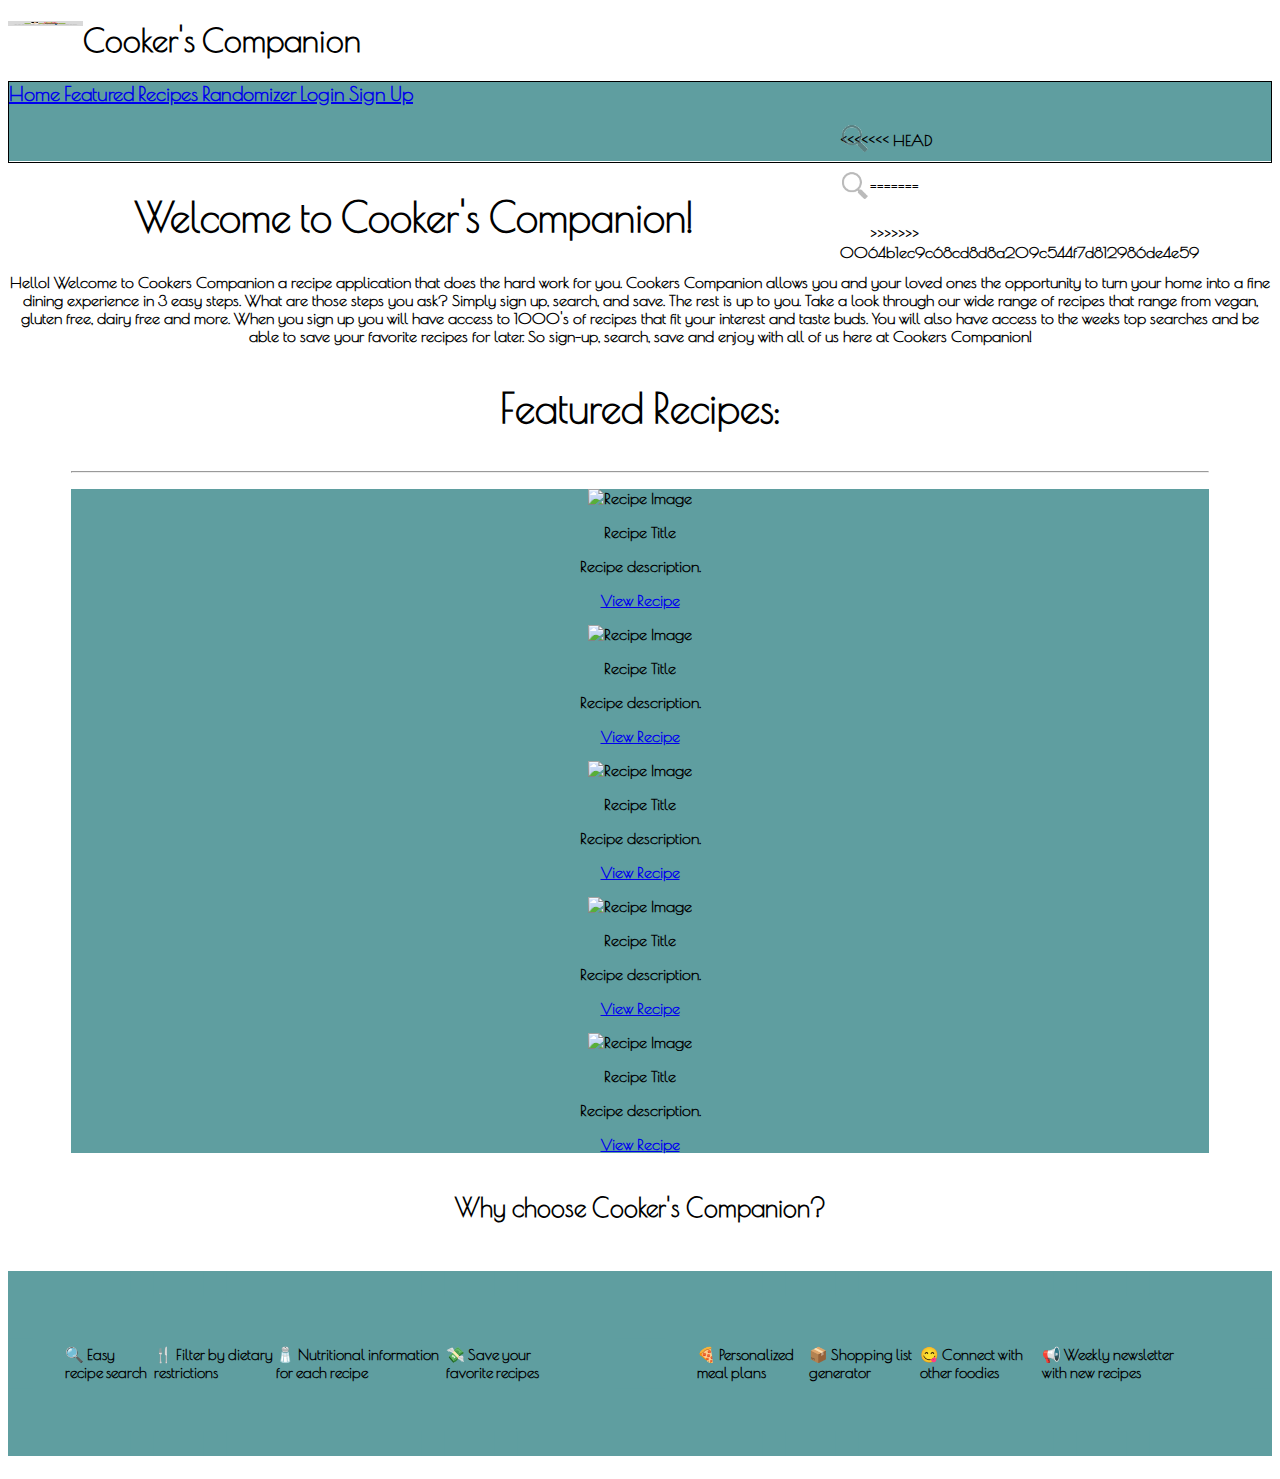
==== index.html @ 50e0dcb4 "Reverted file back" ====
<!DOCTYPE html>
<html lang="en">

<head>
  <meta charset="UTF-8">
  <meta http-equiv="X-UA-Compatible" content="IE=edge">
  <meta name="viewport" content="width=device-width, initial-scale=1.0">
  <link rel="preconnect" href="https://fonts.googleapis.com">
  <link rel="preconnect" href="https://fonts.gstatic.com" crossorigin>
  <link href="https://fonts.googleapis.com/css2?family=Poiret+One&display=swap" rel="stylesheet">
  <link rel="stylesheet" href="./assets/css/style.css" />
  <link rel="stylesheet" href="https://cdn.jsdelivr.net/npm/bulma@0.9.4/css/bulma.min.css">

  <link rel="stylesheet" href="https://cdnjs.cloudflare.com/ajax/libs/bulma/0.9.3/css/bulma.min.css">
  <title>Cooker's Companion</title>
</head>

<body>
  <main>
    <header class="has-text-centered">
      <img src="assets/logo/Good Kitchen LOGO DESIGN WITH CHEF HAT SYMBOL.png" alt="Cookers Companion Logo" style=float:left  width="75px" height="5px"  display="inline-block"> <h1 class="title is-1">Cooker's Companion</h1>
      <nav class="navbar is-transparent has-logo-above" role="navigation" aria-label="main navigation">
        <div class="navbar-menu">
          <div class="wrap" class="navbar-start">
<<<<<<< HEAD
            <form action="" autocomplete="off" class="search-input">
              <input id="search" name="search" type="text" placeholder="Search for recipes" href="login.html">
              <input id="search_submit" value="Search" type="submit" href="search-results.html">
            </form> 
=======
            <form action="search-results.html" method="GET">
              <input id="search" name="search" type="text" placeholder="Search for recipes">
              <input id="search_submit" value="Search" type="submit">
          </form>          
>>>>>>> 0064b1ec9c68cd8d8a209c544f7d812986de4e59
          </div>
          <div class="navbar-end">
            <a role="button" href="#" class="navbar-item"> Home </a>
            <a role="button" href="#" class="navbar-item"> Featured Recipes </a>
            <a role="button" href="recipe-details.html" class="navbar-item" id="randomizer"> Randomizer </a>
            <a role="button" href="login.html" class="navbar-item"> Login </a>
            <a role="button" href="signup.html" class="navbar-item"> Sign Up </a>
          </div>
    </header>
    <div class="container">
      <h2 class="title is-3 has-text-centered mb-6" style="color: black darkgrey; font-size: 40px;">Welcome to Cooker's
        Companion!</h2>
      <p>Hello! Welcome to Cookers Companion a recipe application that does the hard work for you. Cookers Companion
        allows you and your loved ones the opportunity to turn your home into a fine dining experience in 3 easy steps.
        What are those steps you ask? Simply sign up, search, and save. The rest is up to you. Take a look through our
        wide range of recipes that range from vegan, gluten free, dairy free and more. When you sign up you will have
        access to 1000's of recipes that fit your interest and taste buds. You will also have access to the weeks top
        searches and be able to save your favorite recipes for later. So sign-up, search, save and enjoy with all of us
        here at Cookers Companion!</p>
    </div>
    <div class="recipe-container">
      <h3 class="title is-3 has-text-centered mb-6" style="color: black darkgrey; font-size: 40px;">Featured Recipes:</h3>
      <hr class="mb-6">
      <div class="columns">
        <div class="column is-one-fifth">
          <div class="card">
            <div class="card-image">
              <figure class="image is-4by3">
                <img src="#" alt="Recipe Image">
              </figure>
            </div>
            <div class="card-content">
              <p class="title is-4">Recipe Title</p>
              <div class="content">
                <p>Recipe description.</p>
                <a href="recipe-details.html?recipeId=123" class="recipeLink">View Recipe</a>
              </div>
            </div>
          </div>
        </div>
        <div class="column is-one-fifth">
          <div class="card">
            <div class="card-image">
              <figure class="image is-4by3">
                <img src="#" alt="Recipe Image">
              </figure>
            </div>
            <div class="card-content">
              <p class="title is-4">Recipe Title</p>
              <div class="content">
                <p>Recipe description.</p>
                <a href="recipe-details.html?recipeId=123" class="recipeLink">View Recipe</a>
              </div>
            </div>
          </div>
        </div>
        <div class="column is-one-fifth">
          <div class="card">
            <div class="card-image">
              <figure class="image is-4by3">
                <img src="#" alt="Recipe Image">
              </figure>
            </div>
            <div class="card-content">
              <p class="title is-4">Recipe Title</p>
              <div class="content">
                <p>Recipe description.</p>
                <a href="recipe-details.html?recipeId=123" class="recipeLink">View Recipe</a>
              </div>
            </div>
          </div>
        </div>
        <div class="column is-one-fifth">
          <div class="card">
            <div class="card-image">
              <figure class="image is-4by3">
                <img src="#" alt="Recipe Image">
              </figure>
            </div>
            <div class="card-content">
              <p class="title is-4">Recipe Title</p>
              <div class="content">
                <p>Recipe description.</p>
                <a href="recipe-details.html?recipeId=123" class="recipeLink">View Recipe</a>
              </div>
            </div>
          </div>
        </div>
        <div class="column is-one-fifth">
          <div class="card">
            <div class="card-image">
              <figure class="image is-4by3">
                <img src="#" alt="Recipe Image">
              </figure>
            </div>
            <div class="card-content">
              <p class="title is-4">Recipe Title</p>
              <div class="content">
                <p>Recipe description.</p>
                <a href="recipe-details.html?recipeId=123" class="recipeLink">View Recipe</a>
              </div>
            </div>
          </div>
        </div>
      </div>
    </div>
    <section>
      <h4 style="font-size: 25px; font-weight: bold; margin-top: 40px;">Why choose Cooker's Companion?</h4>
      <div style="display:flex;">
        <div style="flex:1;">
          <ul>
            <li><span>&#x1F50D;</span> Easy recipe search</li>
            <li><span>&#x1F374;</span> Filter by dietary restrictions</li>
            <li><span>&#x1F9C2;</span> Nutritional information for each recipe</li>
            <li><span>&#x1F4B8;</span> Save your favorite recipes</li>
          </ul>
        </div>
        <div style="flex:1;">
          <ul>
            <li><span>&#x1F355;</span> Personalized meal plans</li>
            <li><span>&#x1F4E6;</span> Shopping list generator</li>
            <li><span>&#x1F60B;</span> Connect with other foodies</li>
            <li><span>&#x1F4E2;</span> Weekly newsletter with new recipes</li>
          </ul>
        </div>
      </section>      
    </main>
    <script src="./assets/js/script.js"></script>
    <script src="./assets/js/weather.js"></script>
    <script src="./assets/js/script.js"></script>
    <script src="./assets/js/search-results.js"></script>
</body>

</html>
---- assets/css/style.css ----
main {
  font-family: 'Poiret One', cursive;
  font-weight: bold;
}

.navbar-end{
  border: 1px solid black;
  font-size: 20px;
  height: 80px;
}

.navbar-menu {
  background-color: cadetblue;
  height: 80px;
}

.wrap {
  margin: 50px 20px;
  display: inline-block;
  position: relative;
  height: 60px;
  float: right;
  padding: 0;
  position: relative;
}

input[type="text"] {
  font-size: 20px;
  display: inline-block;
  font-family: "Lato";
  font-weight: 100;
  border: none;
  outline: none;
  color: black;
  padding: 3px;
  padding-right: 60px;
  width: 0px;
  position: relative;
  top: -25px;
  right: 0;
  background: none;
  z-index: 3;
  transition: width .4s cubic-bezier(0.000, 0.795, 0.000, 1.000);
  cursor: pointer;
}

input[type="text"]:focus:hover {
  border-bottom: 1px solid #BBB;
}

input[type="text"]:focus {
  width: 700px;
  z-index: 1;
  border-bottom: 1px solid #BBB;
  cursor: text;
}
input[type="submit"] {
  height: 30px;
  width: 30px;
  display: inline-block;
  color:red;
  float: left;
  background: url([data-uri]) center center no-repeat;
  background-size: 30px;
  text-indent: -10000px;
  border: none;
  position: relative;
  top: -25px;
  right: 0;
  z-index: 2;
  cursor: pointer;
  opacity: 0.4;
  cursor: pointer;
  transition: opacity .4s ease;
}

input[type="submit"]:hover {
  opacity: 0.8;
}

div .container {
  font-size: medium;
  margin-top: -100px;
  padding-top: 100px;
  text-align: center;
}

.container p {
text-align: center;
}

h2 {
  font-family: 'Poiret One', cursive;
  text-align: center;
}

h3 {
  font-family: 'Poiret One', cursive;
  text-align: center;
}

h4 {
  font-family: 'Poiret One', cursive;
  text-align: center;
}

.recipe-container,
.container {
text-align: center;
margin: auto;
}

.columns {
  background-color: cadetblue;
}

.recipe-container {
  margin-top: 20px;
  width: 90%;
}

ul {
  color: black;
  display:flex;
  border: 25px dashed cadetblue;
  padding: 50px;
  font-size: 15px;
  font-weight: bold ;
  background-color: cadetblue;
  padding-left: 2rem;
  list-style-type:none;
}
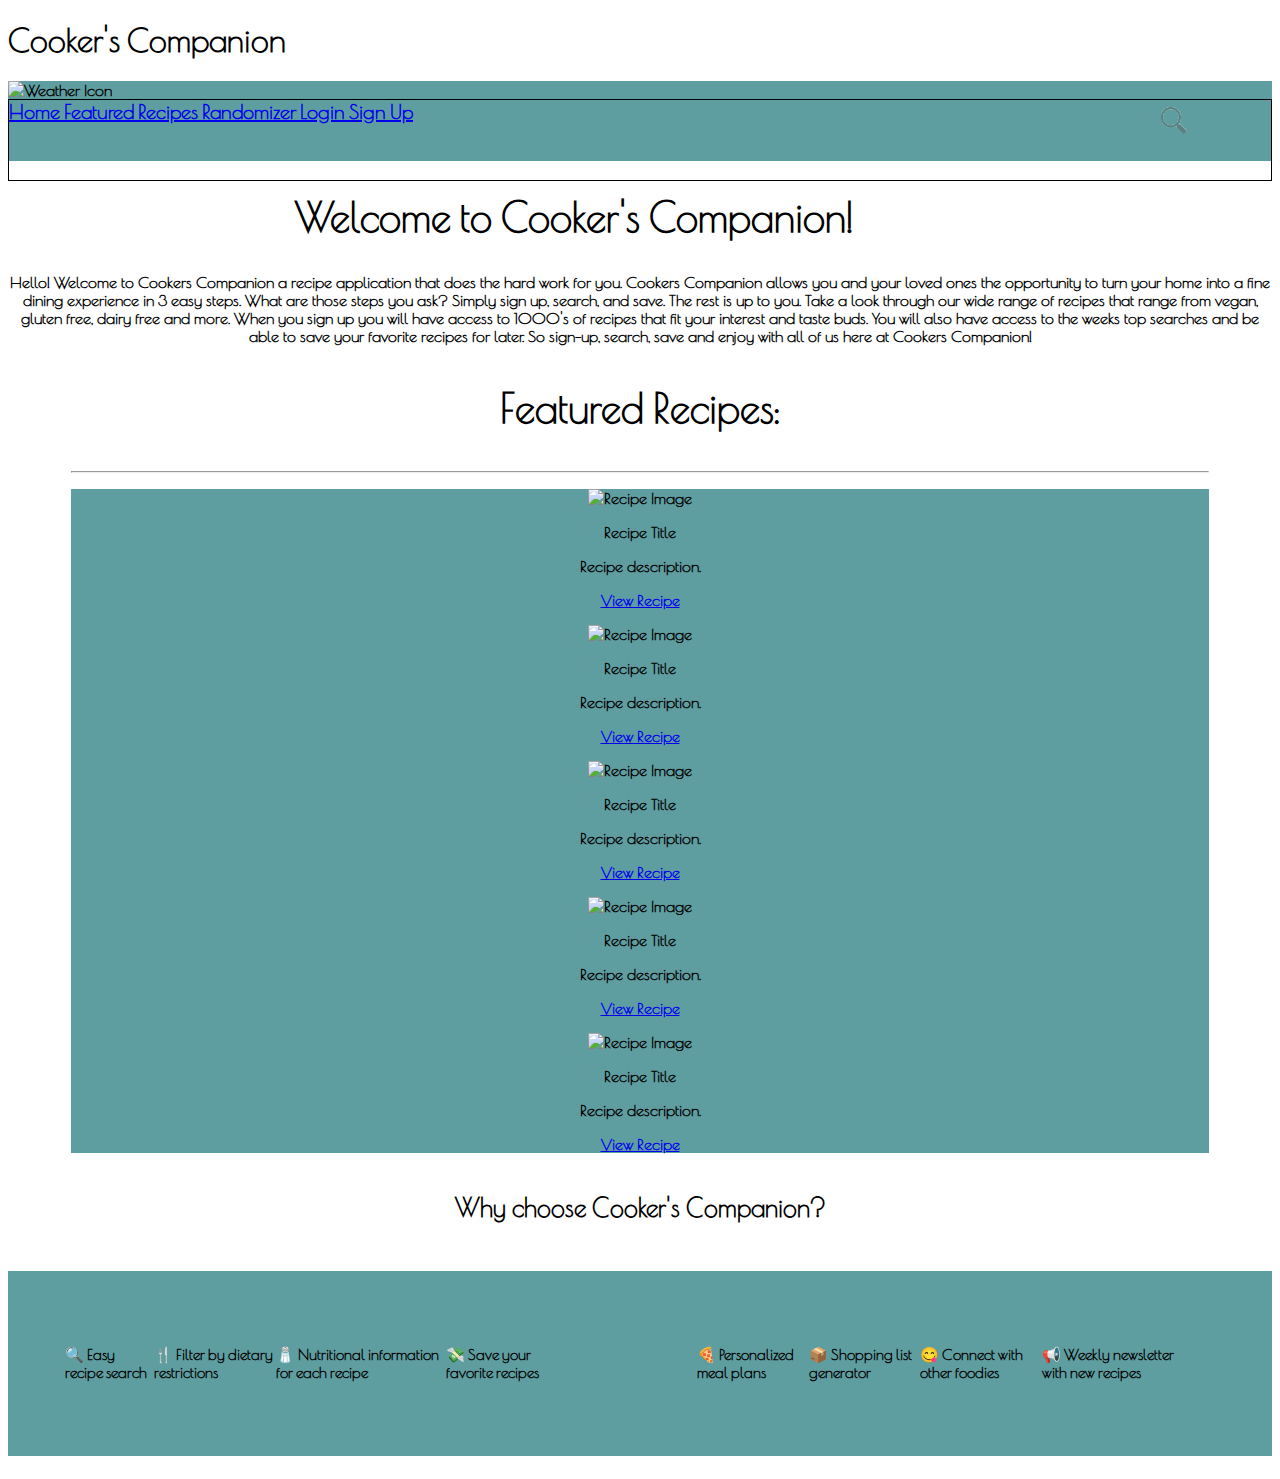
==== commit 289fd03e: "added more comments to index.html" ====
--- a/index.html
+++ b/index.html
@@ -5,35 +5,35 @@
   <meta charset="UTF-8">
   <meta http-equiv="X-UA-Compatible" content="IE=edge">
   <meta name="viewport" content="width=device-width, initial-scale=1.0">
+  <!-- Google Font stylesheet -->
   <link rel="preconnect" href="https://fonts.googleapis.com">
   <link rel="preconnect" href="https://fonts.gstatic.com" crossorigin>
   <link href="https://fonts.googleapis.com/css2?family=Poiret+One&display=swap" rel="stylesheet">
+  <!-- Style.css -->
   <link rel="stylesheet" href="./assets/css/style.css" />
+  <!-- Bulma Stylesheet -->
   <link rel="stylesheet" href="https://cdn.jsdelivr.net/npm/bulma@0.9.4/css/bulma.min.css">
-
   <link rel="stylesheet" href="https://cdnjs.cloudflare.com/ajax/libs/bulma/0.9.3/css/bulma.min.css">
   <title>Cooker's Companion</title>
 </head>
 
 <body>
   <main>
+    <!-- Header -->
     <header class="has-text-centered">
-      <img src="assets/logo/Good Kitchen LOGO DESIGN WITH CHEF HAT SYMBOL.png" alt="Cookers Companion Logo" style=float:left  width="75px" height="5px"  display="inline-block"> <h1 class="title is-1">Cooker's Companion</h1>
+      <h1 class="title is-1">Cooker's Companion</h1>     
       <nav class="navbar is-transparent has-logo-above" role="navigation" aria-label="main navigation">
         <div class="navbar-menu">
           <div class="wrap" class="navbar-start">
-<<<<<<< HEAD
-            <form action="" autocomplete="off" class="search-input">
-              <input id="search" name="search" type="text" placeholder="Search for recipes" href="login.html">
-              <input id="search_submit" value="Search" type="submit" href="search-results.html">
-            </form> 
-=======
             <form action="search-results.html" method="GET">
               <input id="search" name="search" type="text" placeholder="Search for recipes">
               <input id="search_submit" value="Search" type="submit">
           </form>          
->>>>>>> 0064b1ec9c68cd8d8a209c544f7d812986de4e59
           </div>
+          <div id="weather">
+            <img id="weatherIcon" src="" alt="Weather Icon">
+          </div>
+             <!-- Navbar -->
           <div class="navbar-end">
             <a role="button" href="#" class="navbar-item"> Home </a>
             <a role="button" href="#" class="navbar-item"> Featured Recipes </a>
@@ -42,6 +42,7 @@
             <a role="button" href="signup.html" class="navbar-item"> Sign Up </a>
           </div>
     </header>
+    <!-- Welcome to CC container -->
     <div class="container">
       <h2 class="title is-3 has-text-centered mb-6" style="color: black darkgrey; font-size: 40px;">Welcome to Cooker's
         Companion!</h2>
@@ -53,6 +54,7 @@
         searches and be able to save your favorite recipes for later. So sign-up, search, save and enjoy with all of us
         here at Cookers Companion!</p>
     </div>
+    <!-- Featured Recipes container -->
     <div class="recipe-container">
       <h3 class="title is-3 has-text-centered mb-6" style="color: black darkgrey; font-size: 40px;">Featured Recipes:</h3>
       <hr class="mb-6">
@@ -64,6 +66,7 @@
                 <img src="#" alt="Recipe Image">
               </figure>
             </div>
+            <!-- Box 1 -->
             <div class="card-content">
               <p class="title is-4">Recipe Title</p>
               <div class="content">
@@ -80,6 +83,7 @@
                 <img src="#" alt="Recipe Image">
               </figure>
             </div>
+            <!-- Box 2 -->
             <div class="card-content">
               <p class="title is-4">Recipe Title</p>
               <div class="content">
@@ -96,6 +100,7 @@
                 <img src="#" alt="Recipe Image">
               </figure>
             </div>
+            <!-- Box 3 -->
             <div class="card-content">
               <p class="title is-4">Recipe Title</p>
               <div class="content">
@@ -112,6 +117,7 @@
                 <img src="#" alt="Recipe Image">
               </figure>
             </div>
+            <!-- Box 4 -->
             <div class="card-content">
               <p class="title is-4">Recipe Title</p>
               <div class="content">
@@ -128,6 +134,7 @@
                 <img src="#" alt="Recipe Image">
               </figure>
             </div>
+            <!-- Box 5 -->
             <div class="card-content">
               <p class="title is-4">Recipe Title</p>
               <div class="content">
@@ -139,6 +146,7 @@
         </div>
       </div>
     </div>
+    <!-- Why Choose CC -->
     <section>
       <h4 style="font-size: 25px; font-weight: bold; margin-top: 40px;">Why choose Cooker's Companion?</h4>
       <div style="display:flex;">
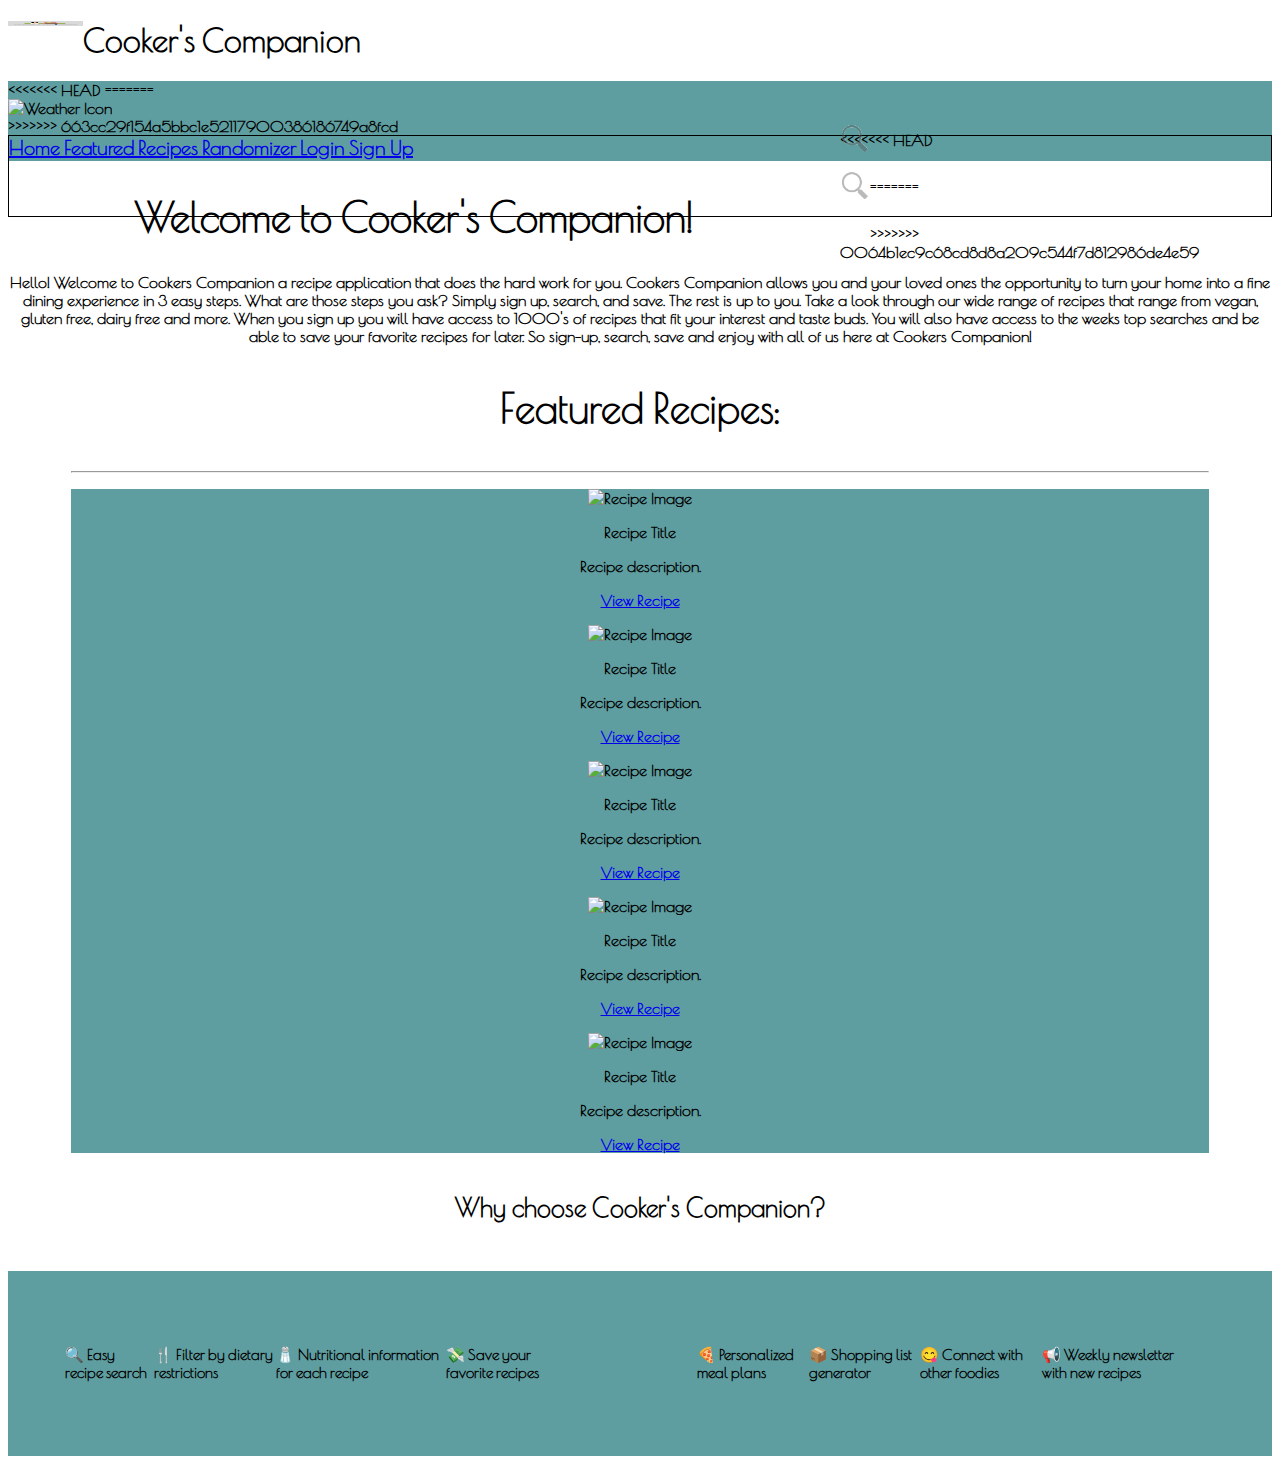
==== commit 2682d753: "Reverted Files" ====
--- a/index.html
+++ b/index.html
@@ -21,19 +21,29 @@
   <main>
     <!-- Header -->
     <header class="has-text-centered">
-      <h1 class="title is-1">Cooker's Companion</h1>     
+      <img src="assets/logo/Good Kitchen LOGO DESIGN WITH CHEF HAT SYMBOL.png" alt="Cookers Companion Logo" style=float:left  width="75px" height="5px"  display="inline-block"> <h1 class="title is-1">Cooker's Companion</h1>
       <nav class="navbar is-transparent has-logo-above" role="navigation" aria-label="main navigation">
         <div class="navbar-menu">
           <div class="wrap" class="navbar-start">
+<<<<<<< HEAD
+            <form action="" autocomplete="off" class="search-input">
+              <input id="search" name="search" type="text" placeholder="Search for recipes" href="login.html">
+              <input id="search_submit" value="Search" type="submit" href="search-results.html">
+            </form> 
+=======
             <form action="search-results.html" method="GET">
               <input id="search" name="search" type="text" placeholder="Search for recipes">
               <input id="search_submit" value="Search" type="submit">
           </form>          
+>>>>>>> 0064b1ec9c68cd8d8a209c544f7d812986de4e59
           </div>
+<<<<<<< HEAD
+=======
           <div id="weather">
             <img id="weatherIcon" src="" alt="Weather Icon">
           </div>
              <!-- Navbar -->
+>>>>>>> 663cc29f154a5bbc1e52117900386186749a8fcd
           <div class="navbar-end">
             <a role="button" href="#" class="navbar-item"> Home </a>
             <a role="button" href="#" class="navbar-item"> Featured Recipes </a>
--- a/assets/css/style.css
+++ b/assets/css/style.css
@@ -22,6 +22,27 @@
   float: right;
   padding: 0;
   position: relative;
+}
+
+.search-input .autofill-box{
+  padding: 10px 8px;
+  max-height: 280px;
+  overflow-y: auto;
+  opacity: 0;
+  pointer-events: none;
+}
+
+.autofill-box li{
+  list-style: none;
+  padding: 8px 12px;
+  width: 100%; 
+  cursor: default;
+  border-radius: 3px;
+  display: none;
+}
+
+.autofill-box li:hover{
+  background: #efefef;
 }
 
 input[type="text"] {
@@ -129,4 +150,4 @@
   background-color: cadetblue;
   padding-left: 2rem;
   list-style-type:none;
-}+}
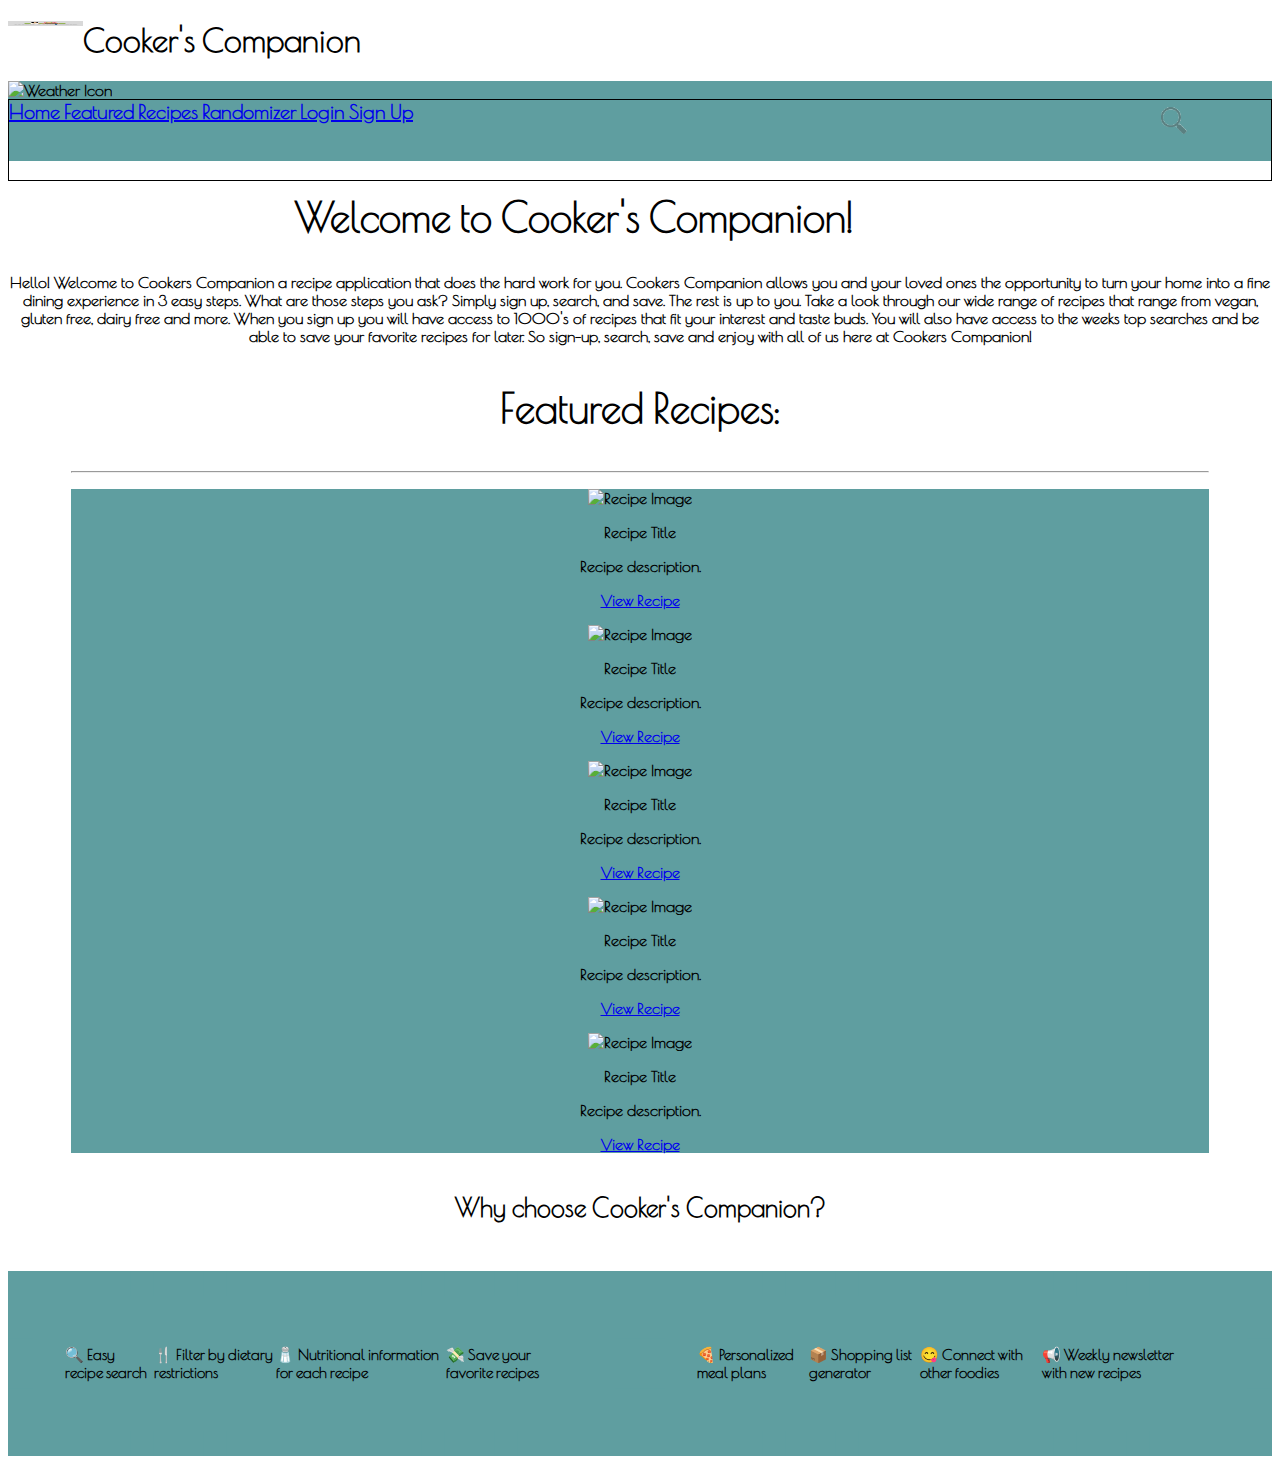
==== commit 9fb22a5a: "fixed conflict" ====
--- a/index.html
+++ b/index.html
@@ -25,25 +25,15 @@
       <nav class="navbar is-transparent has-logo-above" role="navigation" aria-label="main navigation">
         <div class="navbar-menu">
           <div class="wrap" class="navbar-start">
-<<<<<<< HEAD
-            <form action="" autocomplete="off" class="search-input">
-              <input id="search" name="search" type="text" placeholder="Search for recipes" href="login.html">
-              <input id="search_submit" value="Search" type="submit" href="search-results.html">
-            </form> 
-=======
             <form action="search-results.html" method="GET">
               <input id="search" name="search" type="text" placeholder="Search for recipes">
               <input id="search_submit" value="Search" type="submit">
           </form>          
->>>>>>> 0064b1ec9c68cd8d8a209c544f7d812986de4e59
           </div>
-<<<<<<< HEAD
-=======
           <div id="weather">
             <img id="weatherIcon" src="" alt="Weather Icon">
           </div>
              <!-- Navbar -->
->>>>>>> 663cc29f154a5bbc1e52117900386186749a8fcd
           <div class="navbar-end">
             <a role="button" href="#" class="navbar-item"> Home </a>
             <a role="button" href="#" class="navbar-item"> Featured Recipes </a>
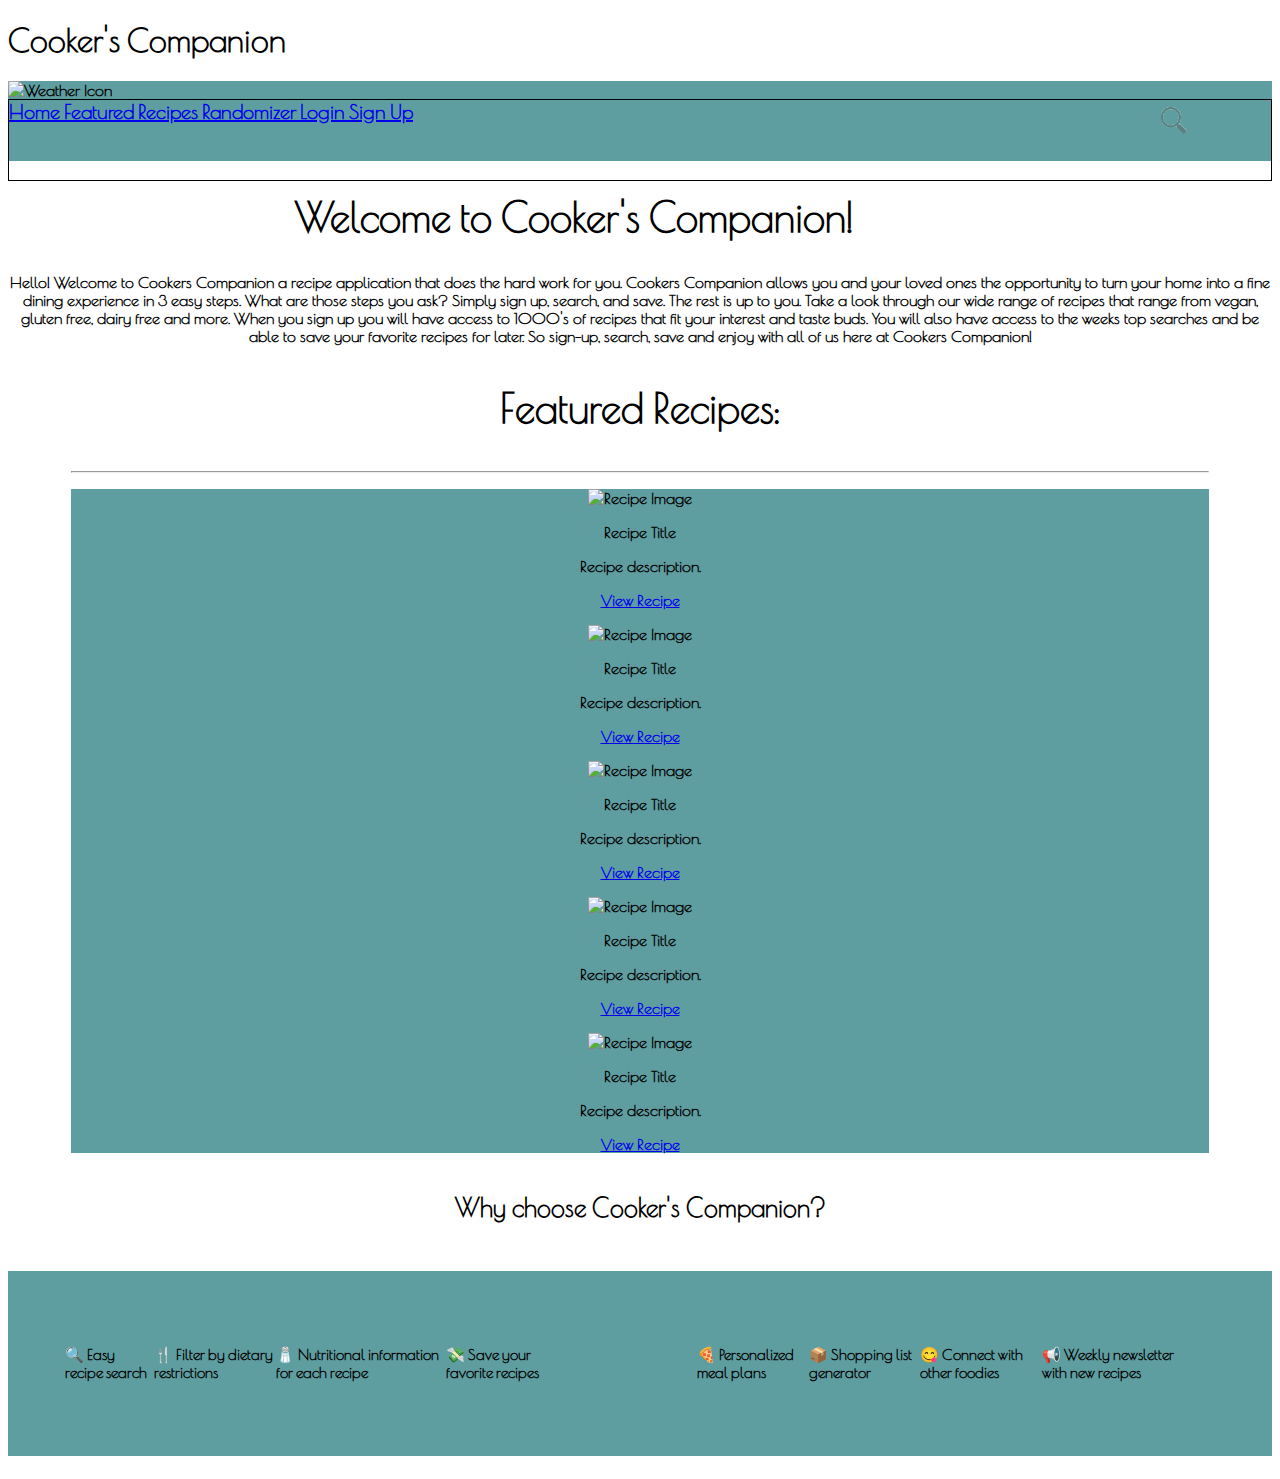
==== commit 9ab49ac8: "added autfill suggestions underneath search bar" ====
--- a/index.html
+++ b/index.html
@@ -5,35 +5,35 @@
   <meta charset="UTF-8">
   <meta http-equiv="X-UA-Compatible" content="IE=edge">
   <meta name="viewport" content="width=device-width, initial-scale=1.0">
-  <!-- Google Font stylesheet -->
   <link rel="preconnect" href="https://fonts.googleapis.com">
   <link rel="preconnect" href="https://fonts.gstatic.com" crossorigin>
   <link href="https://fonts.googleapis.com/css2?family=Poiret+One&display=swap" rel="stylesheet">
-  <!-- Style.css -->
   <link rel="stylesheet" href="./assets/css/style.css" />
-  <!-- Bulma Stylesheet -->
   <link rel="stylesheet" href="https://cdn.jsdelivr.net/npm/bulma@0.9.4/css/bulma.min.css">
+
   <link rel="stylesheet" href="https://cdnjs.cloudflare.com/ajax/libs/bulma/0.9.3/css/bulma.min.css">
   <title>Cooker's Companion</title>
 </head>
 
 <body>
   <main>
-    <!-- Header -->
     <header class="has-text-centered">
-      <img src="assets/logo/Good Kitchen LOGO DESIGN WITH CHEF HAT SYMBOL.png" alt="Cookers Companion Logo" style=float:left  width="75px" height="5px"  display="inline-block"> <h1 class="title is-1">Cooker's Companion</h1>
+      <h1 class="title is-1 mb-6">Cooker's Companion</h1>     
       <nav class="navbar is-transparent has-logo-above" role="navigation" aria-label="main navigation">
         <div class="navbar-menu">
           <div class="wrap" class="navbar-start">
-            <form action="search-results.html" method="GET">
-              <input id="search" name="search" type="text" placeholder="Search for recipes">
-              <input id="search_submit" value="Search" type="submit">
-          </form>          
+            <div class="search-input">
+              <form action="search-results.html" autocomplete="off" method="GET">
+                <input id="search" name="search" type="text" placeholder="Search for recipes">
+                <input id="search_submit" value="Search" type="submit">
+                <div class="autofill-box">
+                </div>
+              </form>     
+            </div>     
           </div>
           <div id="weather">
             <img id="weatherIcon" src="" alt="Weather Icon">
-          </div>
-             <!-- Navbar -->
+          </div>   
           <div class="navbar-end">
             <a role="button" href="#" class="navbar-item"> Home </a>
             <a role="button" href="#" class="navbar-item"> Featured Recipes </a>
@@ -42,7 +42,6 @@
             <a role="button" href="signup.html" class="navbar-item"> Sign Up </a>
           </div>
     </header>
-    <!-- Welcome to CC container -->
     <div class="container">
       <h2 class="title is-3 has-text-centered mb-6" style="color: black darkgrey; font-size: 40px;">Welcome to Cooker's
         Companion!</h2>
@@ -54,7 +53,6 @@
         searches and be able to save your favorite recipes for later. So sign-up, search, save and enjoy with all of us
         here at Cookers Companion!</p>
     </div>
-    <!-- Featured Recipes container -->
     <div class="recipe-container">
       <h3 class="title is-3 has-text-centered mb-6" style="color: black darkgrey; font-size: 40px;">Featured Recipes:</h3>
       <hr class="mb-6">
@@ -66,7 +64,6 @@
                 <img src="#" alt="Recipe Image">
               </figure>
             </div>
-            <!-- Box 1 -->
             <div class="card-content">
               <p class="title is-4">Recipe Title</p>
               <div class="content">
@@ -83,7 +80,6 @@
                 <img src="#" alt="Recipe Image">
               </figure>
             </div>
-            <!-- Box 2 -->
             <div class="card-content">
               <p class="title is-4">Recipe Title</p>
               <div class="content">
@@ -100,7 +96,6 @@
                 <img src="#" alt="Recipe Image">
               </figure>
             </div>
-            <!-- Box 3 -->
             <div class="card-content">
               <p class="title is-4">Recipe Title</p>
               <div class="content">
@@ -117,7 +112,6 @@
                 <img src="#" alt="Recipe Image">
               </figure>
             </div>
-            <!-- Box 4 -->
             <div class="card-content">
               <p class="title is-4">Recipe Title</p>
               <div class="content">
@@ -134,7 +128,6 @@
                 <img src="#" alt="Recipe Image">
               </figure>
             </div>
-            <!-- Box 5 -->
             <div class="card-content">
               <p class="title is-4">Recipe Title</p>
               <div class="content">
@@ -146,7 +139,6 @@
         </div>
       </div>
     </div>
-    <!-- Why Choose CC -->
     <section>
       <h4 style="font-size: 25px; font-weight: bold; margin-top: 40px;">Why choose Cooker's Companion?</h4>
       <div style="display:flex;">
@@ -172,6 +164,7 @@
     <script src="./assets/js/weather.js"></script>
     <script src="./assets/js/script.js"></script>
     <script src="./assets/js/search-results.js"></script>
+    <script src="./assets/js/suggestions.js"></script>
 </body>
 
 </html>--- a/assets/css/style.css
+++ b/assets/css/style.css
@@ -25,11 +25,21 @@
 }
 
 .search-input .autofill-box{
-  padding: 10px 8px;
-  max-height: 280px;
+  padding: 0px;
+  max-height: 250px;
   overflow-y: auto;
   opacity: 0;
   pointer-events: none;
+}
+
+.search-input.active .autofill-box{
+  padding: 10px 8px;
+  opacity: 1;
+  pointer-events: auto;
+}
+
+.search-input.active .autofill-box li{
+  display: block;
 }
 
 .autofill-box li{
@@ -70,7 +80,7 @@
 }
 
 input[type="text"]:focus {
-  width: 700px;
+  width: 300px;
   z-index: 1;
   border-bottom: 1px solid #BBB;
   cursor: text;
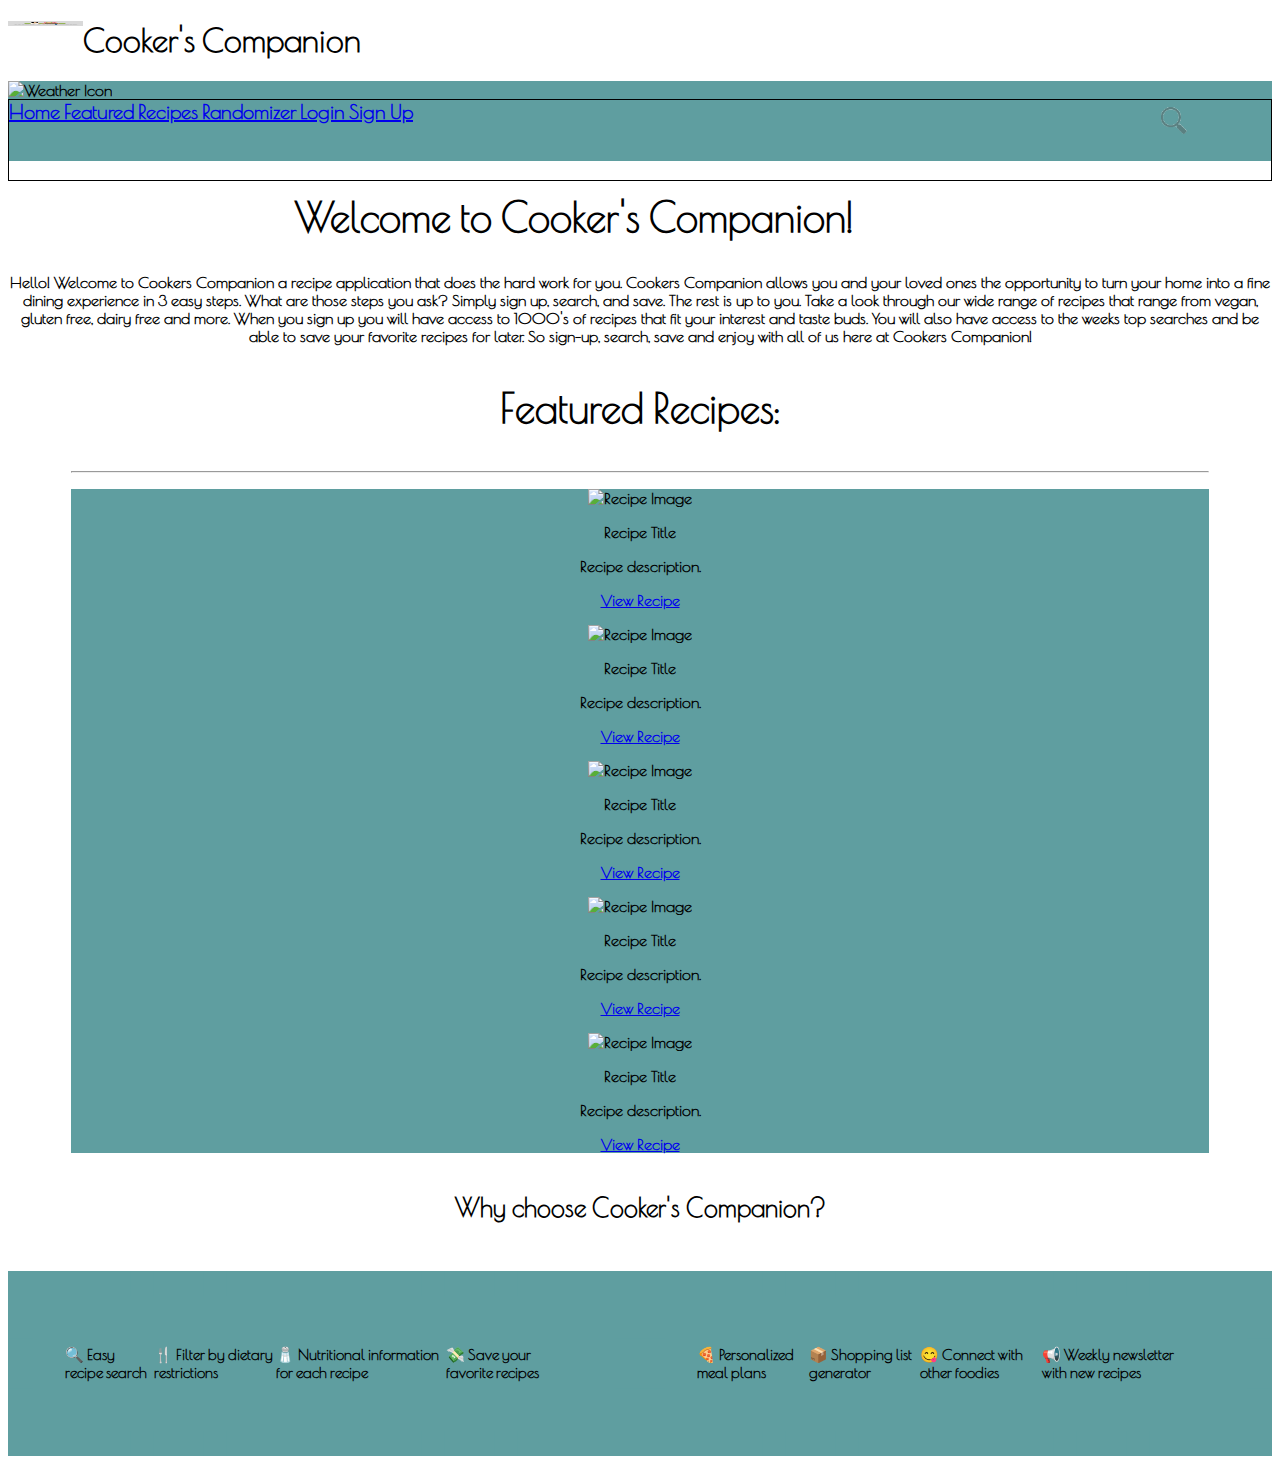
==== commit 372076b4: "added two more suggestions to suggestions.js" ====
--- a/index.html
+++ b/index.html
@@ -5,20 +5,23 @@
   <meta charset="UTF-8">
   <meta http-equiv="X-UA-Compatible" content="IE=edge">
   <meta name="viewport" content="width=device-width, initial-scale=1.0">
+  <!-- Google Font stylesheet -->
   <link rel="preconnect" href="https://fonts.googleapis.com">
   <link rel="preconnect" href="https://fonts.gstatic.com" crossorigin>
   <link href="https://fonts.googleapis.com/css2?family=Poiret+One&display=swap" rel="stylesheet">
+  <!-- Style.css -->
   <link rel="stylesheet" href="./assets/css/style.css" />
+  <!-- Bulma Stylesheet -->
   <link rel="stylesheet" href="https://cdn.jsdelivr.net/npm/bulma@0.9.4/css/bulma.min.css">
-
   <link rel="stylesheet" href="https://cdnjs.cloudflare.com/ajax/libs/bulma/0.9.3/css/bulma.min.css">
   <title>Cooker's Companion</title>
 </head>
 
 <body>
   <main>
+    <!-- Header -->
     <header class="has-text-centered">
-      <h1 class="title is-1 mb-6">Cooker's Companion</h1>     
+      <img src="assets/logo/Good Kitchen LOGO DESIGN WITH CHEF HAT SYMBOL.png" alt="Cookers Companion Logo" style=float:left  width="75px" height="5px"  display="inline-block"> <h1 class="title is-1">Cooker's Companion</h1>
       <nav class="navbar is-transparent has-logo-above" role="navigation" aria-label="main navigation">
         <div class="navbar-menu">
           <div class="wrap" class="navbar-start">
@@ -33,7 +36,8 @@
           </div>
           <div id="weather">
             <img id="weatherIcon" src="" alt="Weather Icon">
-          </div>   
+          </div>
+             <!-- Navbar -->
           <div class="navbar-end">
             <a role="button" href="#" class="navbar-item"> Home </a>
             <a role="button" href="#" class="navbar-item"> Featured Recipes </a>
@@ -42,6 +46,7 @@
             <a role="button" href="signup.html" class="navbar-item"> Sign Up </a>
           </div>
     </header>
+    <!-- Welcome to CC container -->
     <div class="container">
       <h2 class="title is-3 has-text-centered mb-6" style="color: black darkgrey; font-size: 40px;">Welcome to Cooker's
         Companion!</h2>
@@ -53,6 +58,7 @@
         searches and be able to save your favorite recipes for later. So sign-up, search, save and enjoy with all of us
         here at Cookers Companion!</p>
     </div>
+    <!-- Featured Recipes container -->
     <div class="recipe-container">
       <h3 class="title is-3 has-text-centered mb-6" style="color: black darkgrey; font-size: 40px;">Featured Recipes:</h3>
       <hr class="mb-6">
@@ -64,6 +70,7 @@
                 <img src="#" alt="Recipe Image">
               </figure>
             </div>
+            <!-- Box 1 -->
             <div class="card-content">
               <p class="title is-4">Recipe Title</p>
               <div class="content">
@@ -80,6 +87,7 @@
                 <img src="#" alt="Recipe Image">
               </figure>
             </div>
+            <!-- Box 2 -->
             <div class="card-content">
               <p class="title is-4">Recipe Title</p>
               <div class="content">
@@ -96,6 +104,7 @@
                 <img src="#" alt="Recipe Image">
               </figure>
             </div>
+            <!-- Box 3 -->
             <div class="card-content">
               <p class="title is-4">Recipe Title</p>
               <div class="content">
@@ -112,6 +121,7 @@
                 <img src="#" alt="Recipe Image">
               </figure>
             </div>
+            <!-- Box 4 -->
             <div class="card-content">
               <p class="title is-4">Recipe Title</p>
               <div class="content">
@@ -128,6 +138,7 @@
                 <img src="#" alt="Recipe Image">
               </figure>
             </div>
+            <!-- Box 5 -->
             <div class="card-content">
               <p class="title is-4">Recipe Title</p>
               <div class="content">
@@ -139,6 +150,7 @@
         </div>
       </div>
     </div>
+    <!-- Why Choose CC -->
     <section>
       <h4 style="font-size: 25px; font-weight: bold; margin-top: 40px;">Why choose Cooker's Companion?</h4>
       <div style="display:flex;">
